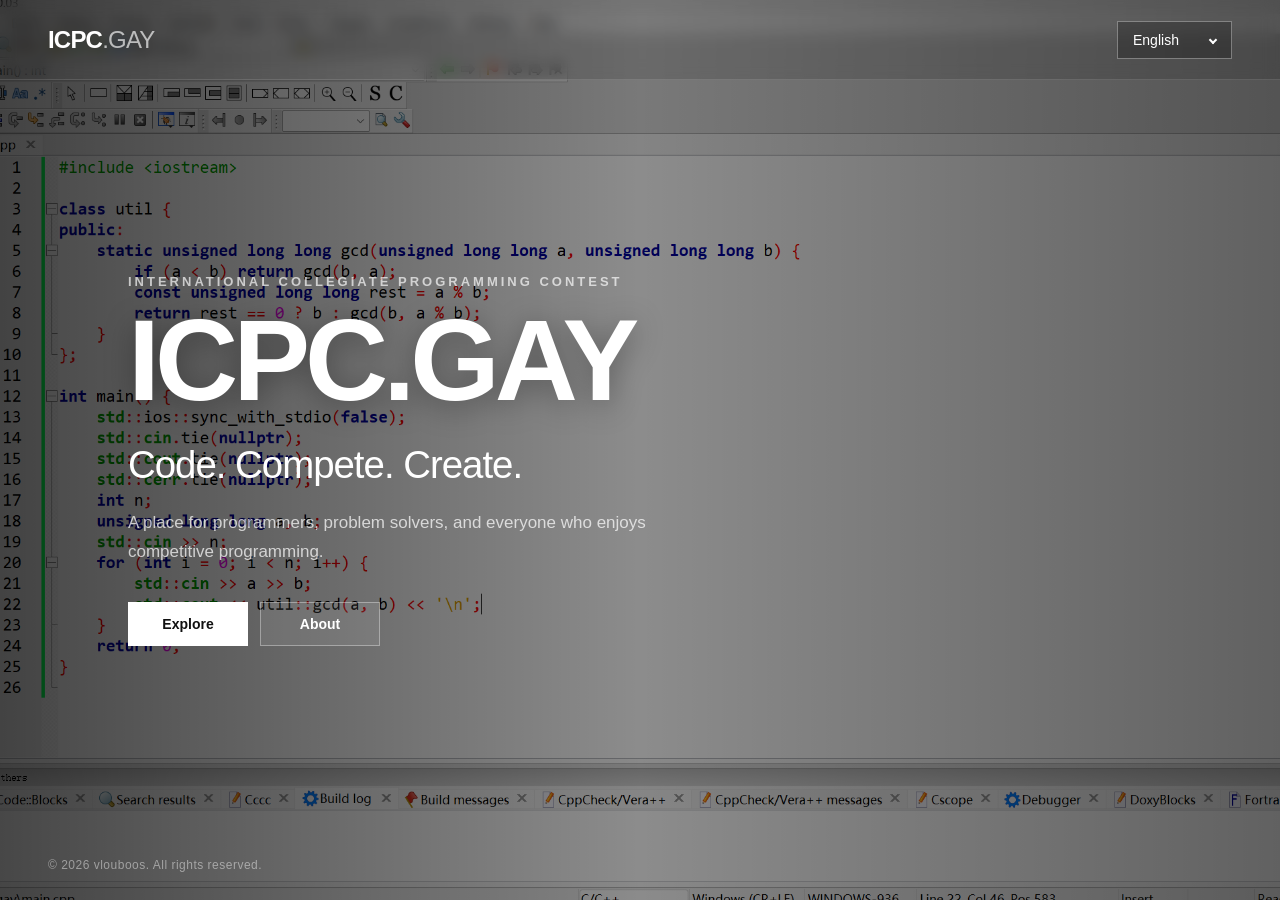
==== index.html @ 00699cb2 "init(project): first commit" ====
<!DOCTYPE html>
<html lang="en">
<head>
    <meta charset="UTF-8">
    <meta name="viewport" content="width=device-width, initial-scale=1.0">

    <title>ICPC.GAY</title>

    <link rel="stylesheet" href="style.css">
</head>

<body>

<header class="navbar">
    <a href="/" class="logo">
        ICPC<span>.GAY</span>
    </a>

    <div class="nav-right">
        <button class="language-button" id="languageButton">
            <span id="languageText">English</span>
            <span class="arrow"></span>
        </button>

        <div class="language-menu" id="languageMenu">
            <button data-language="zh">中文</button>
            <button data-language="en">English</button>
        </div>
    </div>
</header>


<main class="hero">

    <div class="hero-content">

        <p class="eyebrow" data-i18n="eyebrow">
            INTERNATIONAL COLLEGIATE PROGRAMMING CONTEST
        </p>

        <h1 data-i18n="title">
            ICPC.GAY
        </h1>

        <p class="subtitle" data-i18n="subtitle">
            Code. Compete. Create.
        </p>

        <p class="description" data-i18n="description">
            A place for programmers, problem solvers,
            and everyone who enjoys competitive programming.
        </p>

        <div class="buttons">
            <a href="#" class="button primary" data-i18n="button1">
                Explore
            </a>

            <a href="#" class="button secondary" data-i18n="button2">
                About
            </a>
        </div>

    </div>

</main>


<footer class="footer">
    <span>&copy; 2026 vlouboos. All rights reserved.</span>
</footer>


<script src="script.js"></script>

</body>
</html>
---- style.css ----
/* =========================================================
   Base
   ========================================================= */

* {
    box-sizing: border-box;
}

html,
body {
    width: 100%;
    height: 100%;
    margin: 0;
}

body {
    font-family:
            -apple-system,
            BlinkMacSystemFont,
            "Segoe UI",
            Roboto,
            Helvetica,
            Arial,
            sans-serif;

    color: #ffffff;
    background: #111111;

    overflow: hidden;
}


/* =========================================================
   Background
   ========================================================= */

body::before {
    content: "";

    position: fixed;
    inset: 0;

    z-index: -3;

    background-image: url("assets/background.png");
    background-position: center;
    background-size: cover;
    background-repeat: no-repeat;

    transform: scale(1.02);
}


/* Dark overlay */

body::after {
    content: "";

    position: fixed;
    inset: 0;

    z-index: -2;

    background:
            linear-gradient(
                    90deg,
                    rgba(0, 0, 0, 0.72) 0%,
                    rgba(0, 0, 0, 0.45) 50%,
                    rgba(0, 0, 0, 0.62) 100%
            );
}


/* =========================================================
   Navigation
   ========================================================= */

.navbar {
    position: fixed;

    top: 0;
    left: 0;
    right: 0;

    height: 80px;

    padding: 0 48px;

    display: flex;
    align-items: center;
    justify-content: space-between;

    z-index: 10;

    border-bottom: 1px solid rgba(255, 255, 255, 0.12);

    background: rgba(0, 0, 0, 0.12);

    backdrop-filter: blur(8px);
    -webkit-backdrop-filter: blur(8px);
}


/* Logo */

.logo {
    color: white;

    text-decoration: none;

    font-size: 24px;
    font-weight: 800;

    letter-spacing: -0.8px;

    transition: opacity 0.2s ease;
}

.logo span {
    font-weight: 400;
    opacity: 0.65;
}

.logo:hover {
    opacity: 0.75;
}


/* =========================================================
   Language selector
   ========================================================= */

.nav-right {
    position: relative;
}

.language-button {
    border: 1px solid rgba(255, 255, 255, 0.35);

    background: rgba(0, 0, 0, 0.25);

    color: white;

    padding: 10px 15px;

    min-width: 115px;

    font-size: 14px;

    cursor: pointer;

    display: flex;
    align-items: center;
    justify-content: space-between;
    gap: 12px;

    transition:
            background 0.2s ease,
            border-color 0.2s ease;
}

.language-button:hover {
    background: rgba(255, 255, 255, 0.12);

    border-color: rgba(255, 255, 255, 0.65);
}

.arrow {
    width: 6px;
    height: 6px;

    border-right: 2px solid currentColor;
    border-bottom: 2px solid currentColor;

    transform: rotate(45deg);
    transform-origin: center;

    transition: transform 0.2s ease;
}

.language-button.open .arrow {
    transform: rotate(225deg);
}


/* Dropdown */

.language-menu {
    position: absolute;

    top: calc(100% + 8px);
    right: 0;

    width: 115px;

    padding: 5px;

    background: rgba(25, 25, 25, 0.95);

    border: 1px solid rgba(255, 255, 255, 0.2);

    box-shadow:
            0 12px 30px rgba(0, 0, 0, 0.35);

    opacity: 0;
    visibility: hidden;

    transform: translateY(-5px);

    transition:
            opacity 0.2s ease,
            transform 0.2s ease,
            visibility 0.2s ease;
}

.language-menu.open {
    opacity: 1;
    visibility: visible;

    transform: translateY(0);
}

.language-menu button {
    width: 100%;

    border: 0;

    background: transparent;

    color: white;

    padding: 10px;

    text-align: left;

    font-size: 14px;

    cursor: pointer;
}

.language-menu button:hover {
    background: rgba(255, 255, 255, 0.12);
}


/* =========================================================
   Hero
   ========================================================= */

.hero {
    width: 100%;
    height: 100vh;

    display: flex;
    align-items: center;

    padding: 80px 10% 60px;
}


/* Content */

.hero-content {
    max-width: 760px;
}


/* Small heading */

.eyebrow {
    margin: 0 0 20px;

    font-size: 13px;
    font-weight: 600;

    letter-spacing: 3px;

    color: rgba(255, 255, 255, 0.68);
}


/* Main title */

h1 {
    margin: 0;

    font-size: clamp(64px, 9vw, 140px);

    line-height: 0.9;

    font-weight: 800;

    letter-spacing: -5px;

    text-shadow:
            0 5px 30px rgba(0, 0, 0, 0.35);
}


/* Subtitle */

.subtitle {
    margin: 30px 0 0;

    font-size: clamp(26px, 3vw, 42px);

    font-weight: 300;

    letter-spacing: -1px;
}


/* Description */

.description {
    max-width: 600px;

    margin: 22px 0 0;

    font-size: 17px;

    line-height: 1.7;

    color: rgba(255, 255, 255, 0.72);
}


/* =========================================================
   Buttons
   ========================================================= */

.buttons {
    display: flex;

    gap: 12px;

    margin-top: 35px;
}

.button {
    display: inline-flex;

    align-items: center;
    justify-content: center;

    min-width: 120px;

    padding: 13px 24px;

    text-decoration: none;

    font-size: 14px;
    font-weight: 600;

    transition:
            background 0.2s ease,
            border-color 0.2s ease,
            transform 0.2s ease;
}

.button:hover {
    transform: translateY(-2px);
}


/* Primary */

.button.primary {
    color: #111111;

    background: white;

    border: 1px solid white;
}

.button.primary:hover {
    background: rgba(255, 255, 255, 0.82);
}


/* Secondary */

.button.secondary {
    color: white;

    background: rgba(255, 255, 255, 0.08);

    border: 1px solid rgba(255, 255, 255, 0.35);
}

.button.secondary:hover {
    background: rgba(255, 255, 255, 0.16);

    border-color: rgba(255, 255, 255, 0.6);
}


/* =========================================================
   Footer
   ========================================================= */

.footer {
    position: fixed;

    left: 48px;
    bottom: 28px;

    color: rgba(255, 255, 255, 0.45);

    font-size: 12px;

    letter-spacing: 0.5px;
}


/* =========================================================
   Mobile
   ========================================================= */

@media (max-width: 700px) {

    .navbar {
        height: 68px;

        padding: 0 22px;
    }

    .logo {
        font-size: 20px;
    }

    .hero {
        padding:
                90px
                24px
                60px;
    }

    .hero-content {
        max-width: 100%;
    }

    .eyebrow {
        font-size: 10px;

        letter-spacing: 2px;

        line-height: 1.6;
    }

    h1 {
        font-size: clamp(52px, 17vw, 90px);

        letter-spacing: -3px;
    }

    .subtitle {
        font-size: 26px;
    }

    .description {
        font-size: 15px;

        line-height: 1.6;
    }

    .buttons {
        flex-wrap: wrap;
    }

    .button {
        min-width: 105px;
    }

    .footer {
        left: 22px;
        bottom: 20px;
    }
}
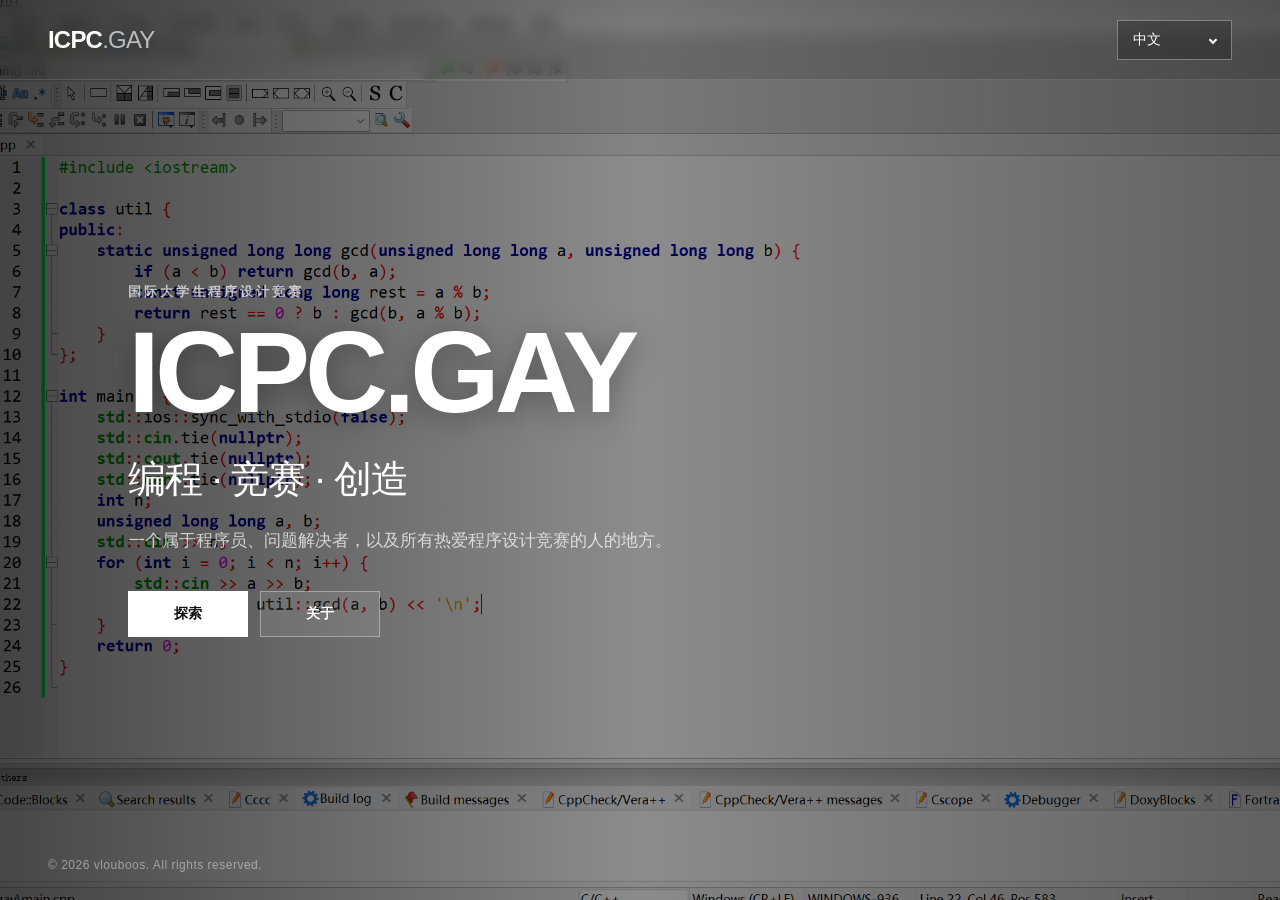
==== commit a13bc24a: "feat(language): set default to zh" ====
--- a/index.html
+++ b/index.html
@@ -1,16 +1,16 @@
 <!DOCTYPE html>
-<html lang="en">
+<html lang="zh">
 <head>
     <meta charset="UTF-8">
     <meta name="viewport" content="width=device-width, initial-scale=1.0">
 
     <title>ICPC.GAY</title>
 
+    <link rel="icon" type="image/png" href="/favicon.png">
     <link rel="stylesheet" href="style.css">
 </head>
 
 <body>
-
 <header class="navbar">
     <a href="/" class="logo">
         ICPC<span>.GAY</span>
@@ -18,7 +18,7 @@
 
     <div class="nav-right">
         <button class="language-button" id="languageButton">
-            <span id="languageText">English</span>
+            <span id="languageText"></span>
             <span class="arrow"></span>
         </button>
 
@@ -29,49 +29,27 @@
     </div>
 </header>
 
+<main class="hero">
+    <div class="hero-content">
+        <p class="eyebrow" data-i18n="eyebrow"></p>
 
-<main class="hero">
+        <h1 data-i18n="title"></h1>
 
-    <div class="hero-content">
+        <p class="subtitle" data-i18n="subtitle"></p>
 
-        <p class="eyebrow" data-i18n="eyebrow">
-            INTERNATIONAL COLLEGIATE PROGRAMMING CONTEST
-        </p>
-
-        <h1 data-i18n="title">
-            ICPC.GAY
-        </h1>
-
-        <p class="subtitle" data-i18n="subtitle">
-            Code. Compete. Create.
-        </p>
-
-        <p class="description" data-i18n="description">
-            A place for programmers, problem solvers,
-            and everyone who enjoys competitive programming.
-        </p>
+        <p class="description" data-i18n="description"></p>
 
         <div class="buttons">
-            <a href="#" class="button primary" data-i18n="button1">
-                Explore
-            </a>
-
-            <a href="#" class="button secondary" data-i18n="button2">
-                About
-            </a>
+            <a href="#" class="button primary" data-i18n="button1"></a>
+            <a href="#" class="button secondary" data-i18n="button2"></a>
         </div>
-
     </div>
-
 </main>
-
 
 <footer class="footer">
     <span>&copy; 2026 vlouboos. All rights reserved.</span>
 </footer>
 
-
 <script src="script.js"></script>
-
 </body>
 </html>
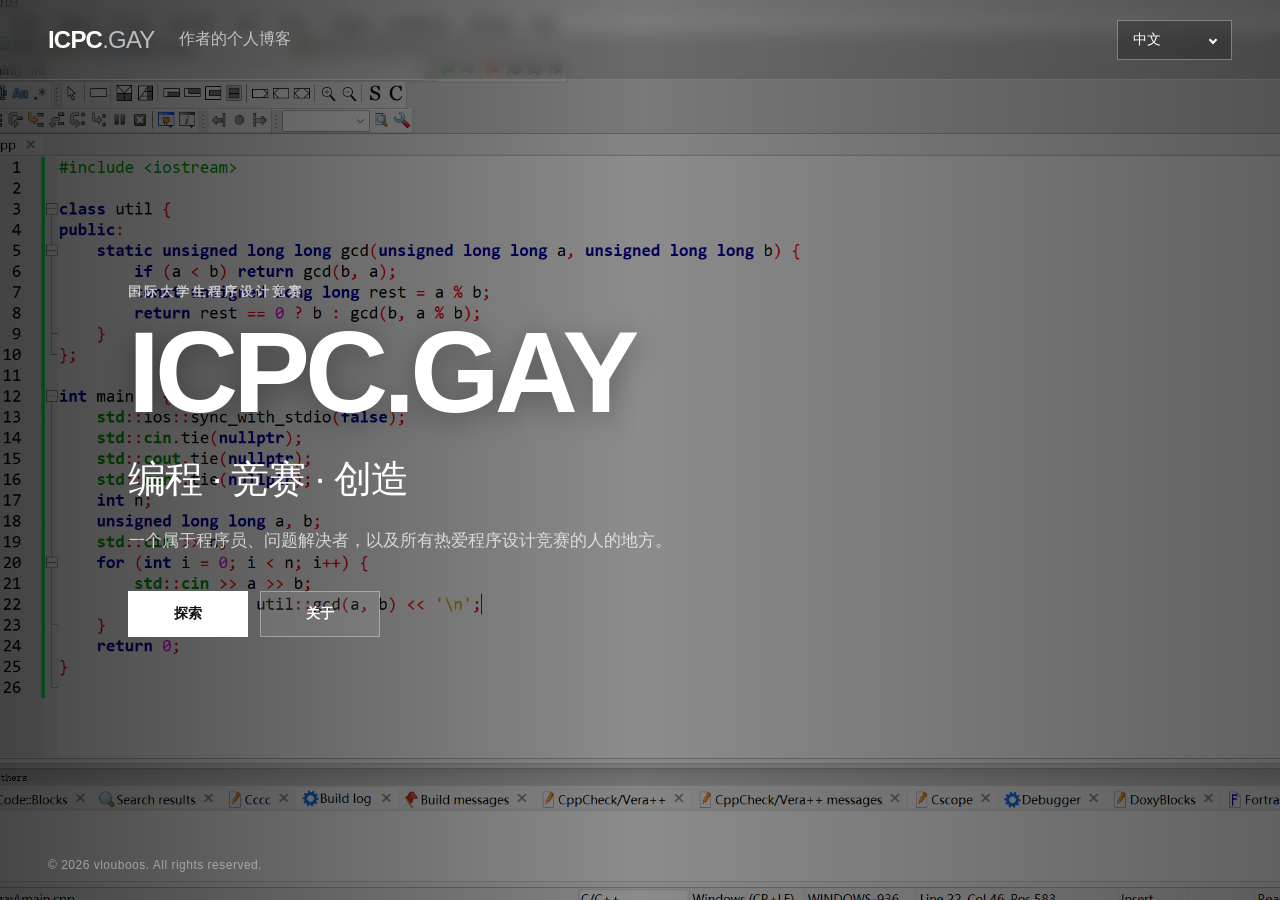
==== commit 17faacd1: "feat(blog): add blog entrance" ====
--- a/index.html
+++ b/index.html
@@ -12,9 +12,12 @@
 
 <body>
 <header class="navbar">
-    <a href="/" class="logo">
-        ICPC<span>.GAY</span>
-    </a>
+    <div class="nav-left">
+        <a href="/" class="logo">
+            ICPC<span>.GAY</span>
+        </a>
+        <a href="https://blog.icpc.gay/" target="_blank" rel="noopener noreferrer" class="nav-link" data-i18n="blog"></a>
+    </div>
 
     <div class="nav-right">
         <button class="language-button" id="languageButton">
@@ -40,8 +43,8 @@
         <p class="description" data-i18n="description"></p>
 
         <div class="buttons">
-            <a href="#" class="button primary" data-i18n="button1"></a>
-            <a href="#" class="button secondary" data-i18n="button2"></a>
+            <a href="explore.html" class="button primary" data-i18n="explore"></a>
+            <a href="about.html" class="button secondary" data-i18n="about"></a>
         </div>
     </div>
 </main>
--- a/style.css
+++ b/style.css
@@ -14,14 +14,13 @@
 }
 
 body {
-    font-family:
-            -apple-system,
-            BlinkMacSystemFont,
-            "Segoe UI",
-            Roboto,
-            Helvetica,
-            Arial,
-            sans-serif;
+    font-family: -apple-system,
+    BlinkMacSystemFont,
+    "Segoe UI",
+    Roboto,
+    Helvetica,
+    Arial,
+    sans-serif;
 
     color: #ffffff;
     background: #111111;
@@ -61,13 +60,12 @@
 
     z-index: -2;
 
-    background:
-            linear-gradient(
-                    90deg,
-                    rgba(0, 0, 0, 0.72) 0%,
-                    rgba(0, 0, 0, 0.45) 50%,
-                    rgba(0, 0, 0, 0.62) 100%
-            );
+    background: linear-gradient(
+            90deg,
+            rgba(0, 0, 0, 0.72) 0%,
+            rgba(0, 0, 0, 0.45) 50%,
+            rgba(0, 0, 0, 0.62) 100%
+    );
 }
 
 
@@ -123,6 +121,30 @@
 
 .logo:hover {
     opacity: 0.75;
+}
+
+
+/* Nav left */
+
+.nav-left {
+    display: flex;
+    align-items: center;
+    gap: 24px;
+}
+
+.nav-link {
+    color: rgba(255, 255, 255, 0.65);
+
+    text-decoration: none;
+
+    font-size: 16px;
+    font-weight: 500;
+
+    transition: color 0.2s ease;
+}
+
+.nav-link:hover {
+    color: white;
 }
 
 
@@ -154,9 +176,8 @@
     justify-content: space-between;
     gap: 12px;
 
-    transition:
-            background 0.2s ease,
-            border-color 0.2s ease;
+    transition: background 0.2s ease,
+    border-color 0.2s ease;
 }
 
 .language-button:hover {
@@ -199,18 +220,16 @@
 
     border: 1px solid rgba(255, 255, 255, 0.2);
 
-    box-shadow:
-            0 12px 30px rgba(0, 0, 0, 0.35);
+    box-shadow: 0 12px 30px rgba(0, 0, 0, 0.35);
 
     opacity: 0;
     visibility: hidden;
 
     transform: translateY(-5px);
 
-    transition:
-            opacity 0.2s ease,
-            transform 0.2s ease,
-            visibility 0.2s ease;
+    transition: opacity 0.2s ease,
+    transform 0.2s ease,
+    visibility 0.2s ease;
 }
 
 .language-menu.open {
@@ -292,8 +311,7 @@
 
     letter-spacing: -5px;
 
-    text-shadow:
-            0 5px 30px rgba(0, 0, 0, 0.35);
+    text-shadow: 0 5px 30px rgba(0, 0, 0, 0.35);
 }
 
 
@@ -352,10 +370,9 @@
     font-size: 14px;
     font-weight: 600;
 
-    transition:
-            background 0.2s ease,
-            border-color 0.2s ease,
-            transform 0.2s ease;
+    transition: background 0.2s ease,
+    border-color 0.2s ease,
+    transform 0.2s ease;
 }
 
 .button:hover {
@@ -430,10 +447,7 @@
     }
 
     .hero {
-        padding:
-                90px
-                24px
-                60px;
+        padding: 90px 24px 60px;
     }
 
     .hero-content {
